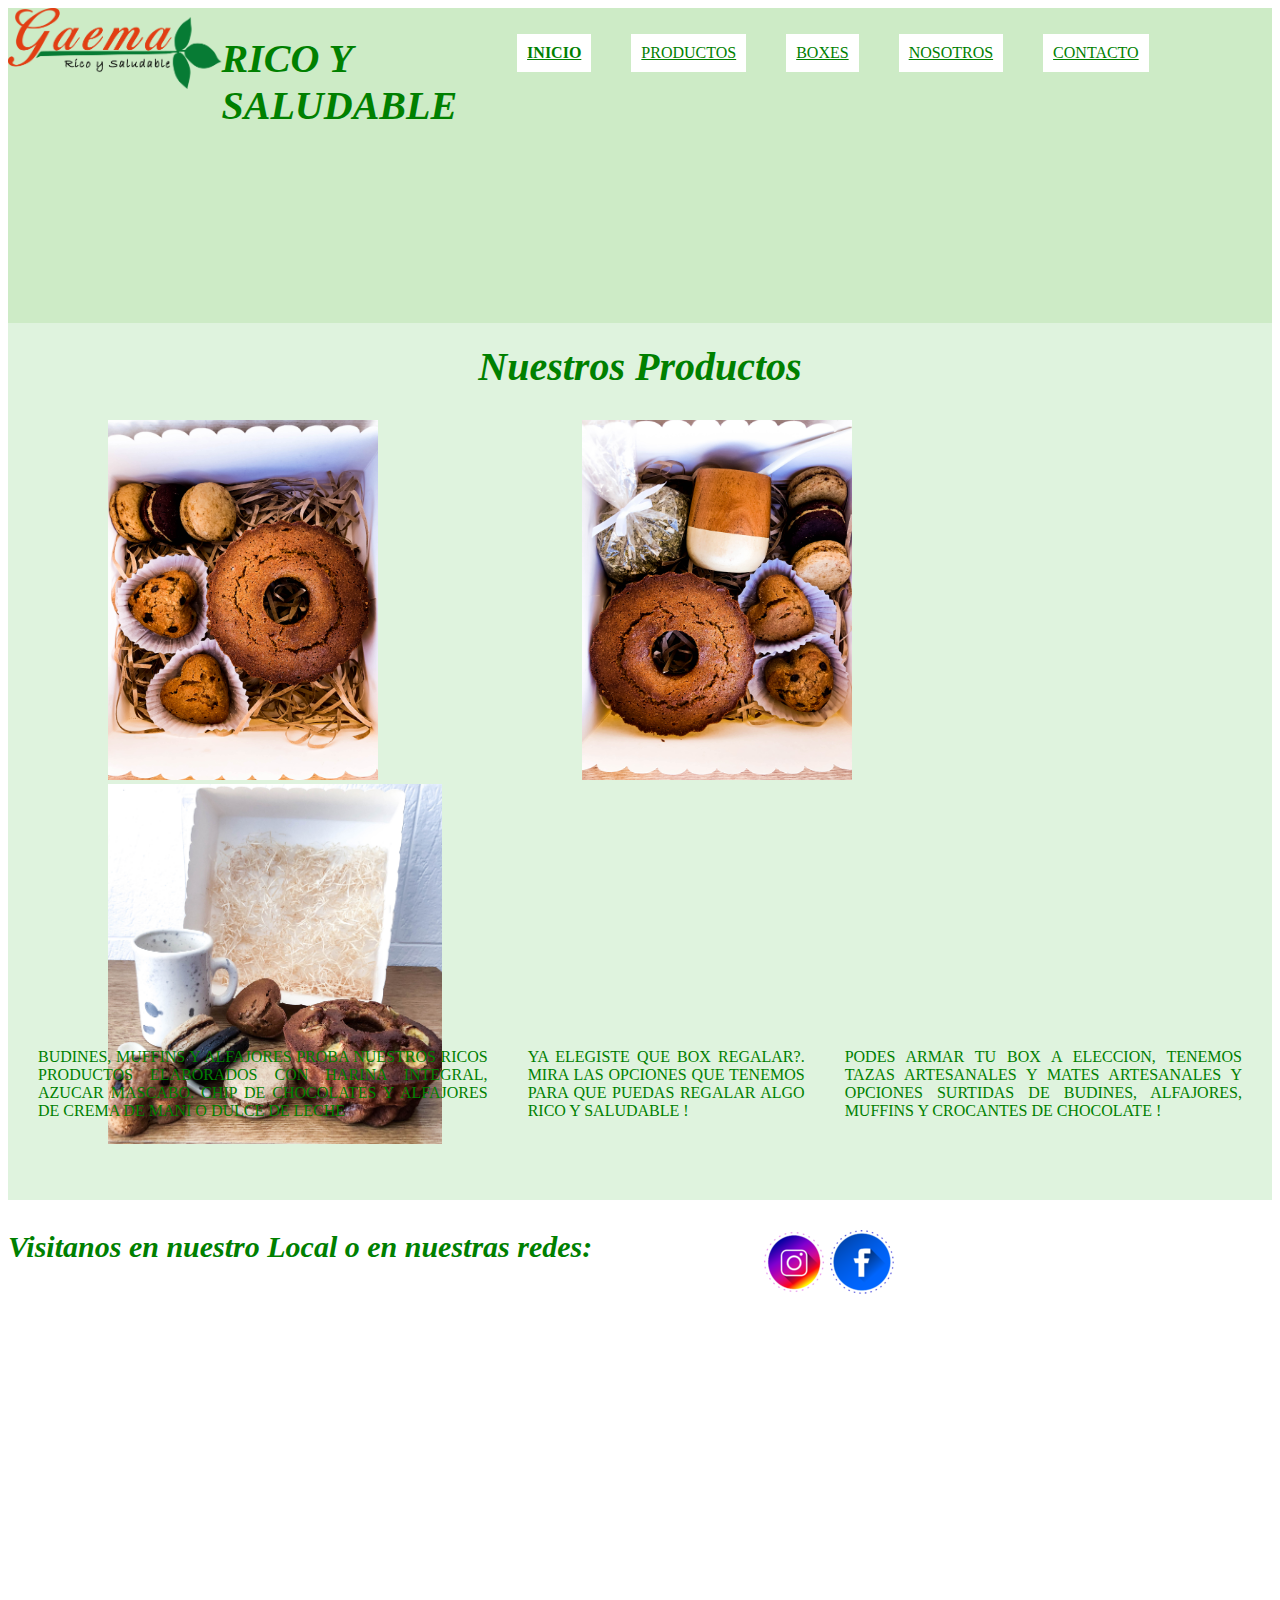
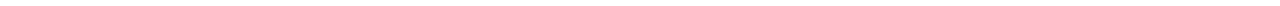
==== index.html @ e75de2e3 "Agregando archivos por primera vez" ====
<!DOCTYPE html>
<html lang="en">

<head>
    <meta charset="UTF-8">
    <meta http-equiv="X-UA-Compatible" content="IE=edge">
    <meta name="viewport" content="width=device-width, initial-scale=1.0">
    <link rel="stylesheet" href="./css/estilos.css">
    <title>3er Entregable</title>
</head>

<body>
    <header class="header">
        <a href="./index.html"><img src="./img/LOGO GAEMA-PNG.png" alt=""></a>
        <h1 class="h1">RICO Y SALUDABLE</h1>
        <div class="grilla">
            <div class="nav">
                <nav class="nav">
                    <ul>
                        <li class="nav__link--activo"> <a href="./index.html">INICIO</a></li>
                        <li> <a href="./productos.html">PRODUCTOS</a></li>
                        <Li> <a href="./boxes.html">BOXES</a></Li>
                        <li> <a href="./nosotros.html">NOSOTROS</a></li>
                        <Li> <a href="./contacto.html">CONTACTO</a></Li>
                    </ul>

                </nav>
            </div>

        </div>
    </header>
    <main>
        <section class="section1">
            <h2 class="h2">Nuestros Productos</h2>
            <div>
                <img class="img" src="./img/IMG_8747.jpg" alt="Imagen Producto 1">
                <img class="img" src="./img/IMG_8741.jpg" alt="Imagen Producto 2">
                <img class="img" src="./img/IMG_0902.jpg" alt="Imagen Producto 3">
            </div>
        </section>
        <section class="section2">
            <p> BUDINES, MUFFINS y ALFAJORES PROBA NUESTROS RICOS PRODUCTOS ELABORADOS CON HARINA
                INTEGRAL, AZUCAR MASCABO. CHIP DE CHOCOLATES Y ALFAJORES DE CREMA DE MANI O DULCE DE LECHE</p>
            <p> YA ELEGISTE QUE BOX REGALAR?. MIRA LAS OPCIONES QUE TENEMOS PARA QUE PUEDAS REGALAR ALGO
                RICO Y SALUDABLE !</p>
            <p> PODES ARMAR TU BOX A ELECCION, TENEMOS TAZAS ARTESANALES Y MATES ARTESANALES Y OPCIONES
                SURTIDAS DE BUDINES, ALFAJORES, MUFFINS Y CROCANTES DE CHOCOLATE !</p>

        </section>


    </main>

    </main>

    <footer class="pie">

        <h3 class="h3">Visitanos en nuestro Local o en nuestras redes: </h3>

        <iframe
            src="https://www.google.com/maps/embed?pb=!1m18!1m12!1m3!1d3284.579534580469!2d-58.398945885394575!3d-34.589504180463194!2m3!1f0!2f0!3f0!3m2!1i1024!2i768!4f13.1!3m3!1m2!1s0x95bcca98579cd09b%3A0xbaa775ce5467eb5c!2sAzcu%C3%A9naga%201700%2C%20C1126%20CABA!5e0!3m2!1ses!2sar!4v1639329664863!5m2!1ses!2sar"
            width="400" height="300" style="border:0;" allowfullscreen="" loading="lazy"></iframe>

        <div class="div">
            <a href="https://www.instagram.com/" target="_blank"> <img src="./img/logo_insta.png" alt=""></a>
            <a href="https://es-la.facebook.com/" target="_blank"> <img src="./img/logo_face.png" alt=""> </a>

    </footer>
</body>

</html>
---- css/estilos.css ----
.grilla {
    display: grid;
    grid-template-columns: 1fr 1.1fr 0.9fr;
    grid-template-rows: 1fr 1fr 1fr 1fr;
    gap: 0px 0px;
    grid-auto-flow: row;
    grid-template-areas:
        "nav header header"
        "section1 section1 section1"
        "section2 section2 section2"
        "footer footer footer";
    grid-column-gap: 2%;
    grid-row-gap: 2%;
    justify-items: stretch;
    align-items: stretch;
}

.header {
    background-color: rgb(205, 235, 198);
    grid-area: header;
    height: 35vh;
    display: flex;
    justify-content: stretch;


}

.header img {
    height: 9vh;
    justify-content: space-between;
    justify-content: stretch;

}

.header nav {
    background-color: rgb(205, 235, 198);
    grid-area: nav;
    align-content: stretch;
    align-items: stretch;


}

.header ul {
    display: flex;
    flex-direction: row;
    list-style: none;
    justify-content: center;

}

.header li {
    display: flex;
    margin: 10px 20px;
    background-color: white;
    padding: 10px;
    color: green;

}

.h1 {
    color: green;
    font-style: italic;
    font-size: 40px;
    font-family: fantasy;

}

.nav__link--activo {
    color: green;
    font-weight: bold;

}

.section1 {

    background-color: rgb(223, 243, 222);
    display: flex;
    flex-direction: column;
    height: 70vh;
    align-items: center
}

.section1 h2 {
    display: row;
    text-align: center;
    height: 150vh;
    margin-top: 20px;
    margin-bottom: 30px;
    color: green;
    font-style: italic;
    font-size: 40px;
    font-family: fantasy;

}

.section1 h3 {
    display: row;
    text-align: center;
    height: 50vh;
    margin-top: 10px;
    margin-bottom: 10px;
    color: green;
    font-style: italic;
    font-size: 20px;
    font-family: fantasy;

}

.section1 img {
    display: flex;
    justify-content: center;
    align-items: stretch;
    height: 40vh;
    margin: 0px 150px;


}

.section1 div img {
    display: inline-block;
    align-items: center;
    justify-content: center;
    height: 40vh;
    margin: 0px 100px;

}


.fotoBox {
    display: flex;
    align-items: center;
    justify-content: center;
    height: 30vh;
    margin: 0px 50px;
    margin-top: 30px;

}

.section1 p {
    max-width: 100%;
    min-width: 250px;
    text-align: justify;
    color: green;
    font-size: 20px;

}

.section2 {
    grid-area: section2;
    background-color: rgb(223, 243, 222);
    font-size: medium;
    color: green;
    text-transform: capitalize;
    padding: 10px;
    padding-top: 75px;
    display: flex;
    flex-wrap: nowrap;
    justify-content: space-around;
    align-items: center;

}

a {
    color: green;
}

.section2 p {
    max-width: 100%;
    min-width: 250px;
    margin: 20px;
    text-align: justify;
    padding-bottom: 50px;
}

.nosotros {
    margin: 20px;
    display: flex;
}

.nosotros p {
    max-width: 500px;
    min-width: 250px;
    margin: 10px
}


.pie {
    color: white;
}

.pie div {
    display: inline;
    position: relative;
    bottom: 300px;
    left: 350px;
}

.pie h3 {
    color: green;
    font-style: italic;
    font-size: 30px;
    font-family: cursive;
    text-align: left;

}


/*media QR*/
/*tamaño Tablet*/
@media (max-width: 1000px) {
    .grilla {
        display: grid;
        grid-template-columns: 1fr 1fr;
        grid-template-rows: 1fr 1fr 1fr 1fr;
        gap: 0px 0px;
        grid-auto-flow: row;
        grid-template-areas:
            "nav header"
            "section1 section1"
            "section2 section2"
            "footer footer";
        grid-column-gap: 2%;
        grid-row-gap: 2%;
        justify-items: stretch;
        align-items: stretch;
    }


    .section1 {
        height: 50vh;
        align-items: center;
    }

    .header {
        height: 60vh;
    }

    .header ul {
        flex-direction: column;
        list-style: none;
        justify-content: right;

    }

    .header li {
        display: flex;
        margin: 10px 10px;
        background-color: white;
        padding: 3px;
        color: green;

    }

    .h1 {
        color: green;
        font-style: italic;
        font-size: 30px;
        font-family: fantasy;

    }

    .nav__link--activo {
        color: green;
        font-weight: bold;

    }

        .section1 p {
        max-width: 400px;
        align-items: center;
    }

    .section1 div img {
        display: inline-block;
        align-items: center;
        justify-content: center;
        height: 30vh;
        margin: 0px 50px;
    }


    .section2 {
        padding: 30px;
        padding-top: 100;
        display: flex;
        flex-wrap: wrap;

    }

    
    .pie iframe {
        display: none;
    }

    .pie h3 {
        font-size: 10px;
    }

    .pie div {
        border-top: 0px;
        border-left: 0px;
        bottom: 20px;
        left: 350px;
    }

}

/* tamaño celular*/
@media (max-width: 615px) {
    .grilla {
        display: grid;
        grid-template-columns: 1fr 1fr;
        grid-template-rows: 1fr 1fr 1fr 1fr;
        gap: 0px 0px;
        grid-auto-flow: row;
        grid-template-areas:
            "nav header"
            "section1"
            "section2"
            "footer footer";
        grid-column-gap: 2%;
        grid-row-gap: 2%;
        justify-items: stretch;
        align-items: stretch;
    }

    .header {
        flex-direction: column;
        height: 95vh;
    }

    .section1 div img {
        display:none;
        
    }

    .section2 {
        height: 450px;
    }

    .section2 p {
        min-width: 250px;
        margin: 20px;
        text-align: justify;
        padding-bottom: 10px;
        font-size: 15px;
    }

    .nosotros p {
        max-width: 250px;
        min-width: 150px;
        margin: 0px
    }
    
    .mensaje p{
        max-width: 150px;
        min-width: 80px;
        margin-left: 0px ;
    }
    .pie iframe {
        display: none;
    }

    .pie h3 {
        font-size: 15px;
    }

    .pie div {
        display: flex;
        bottom: 10px;
        left: 15px;
    }

}
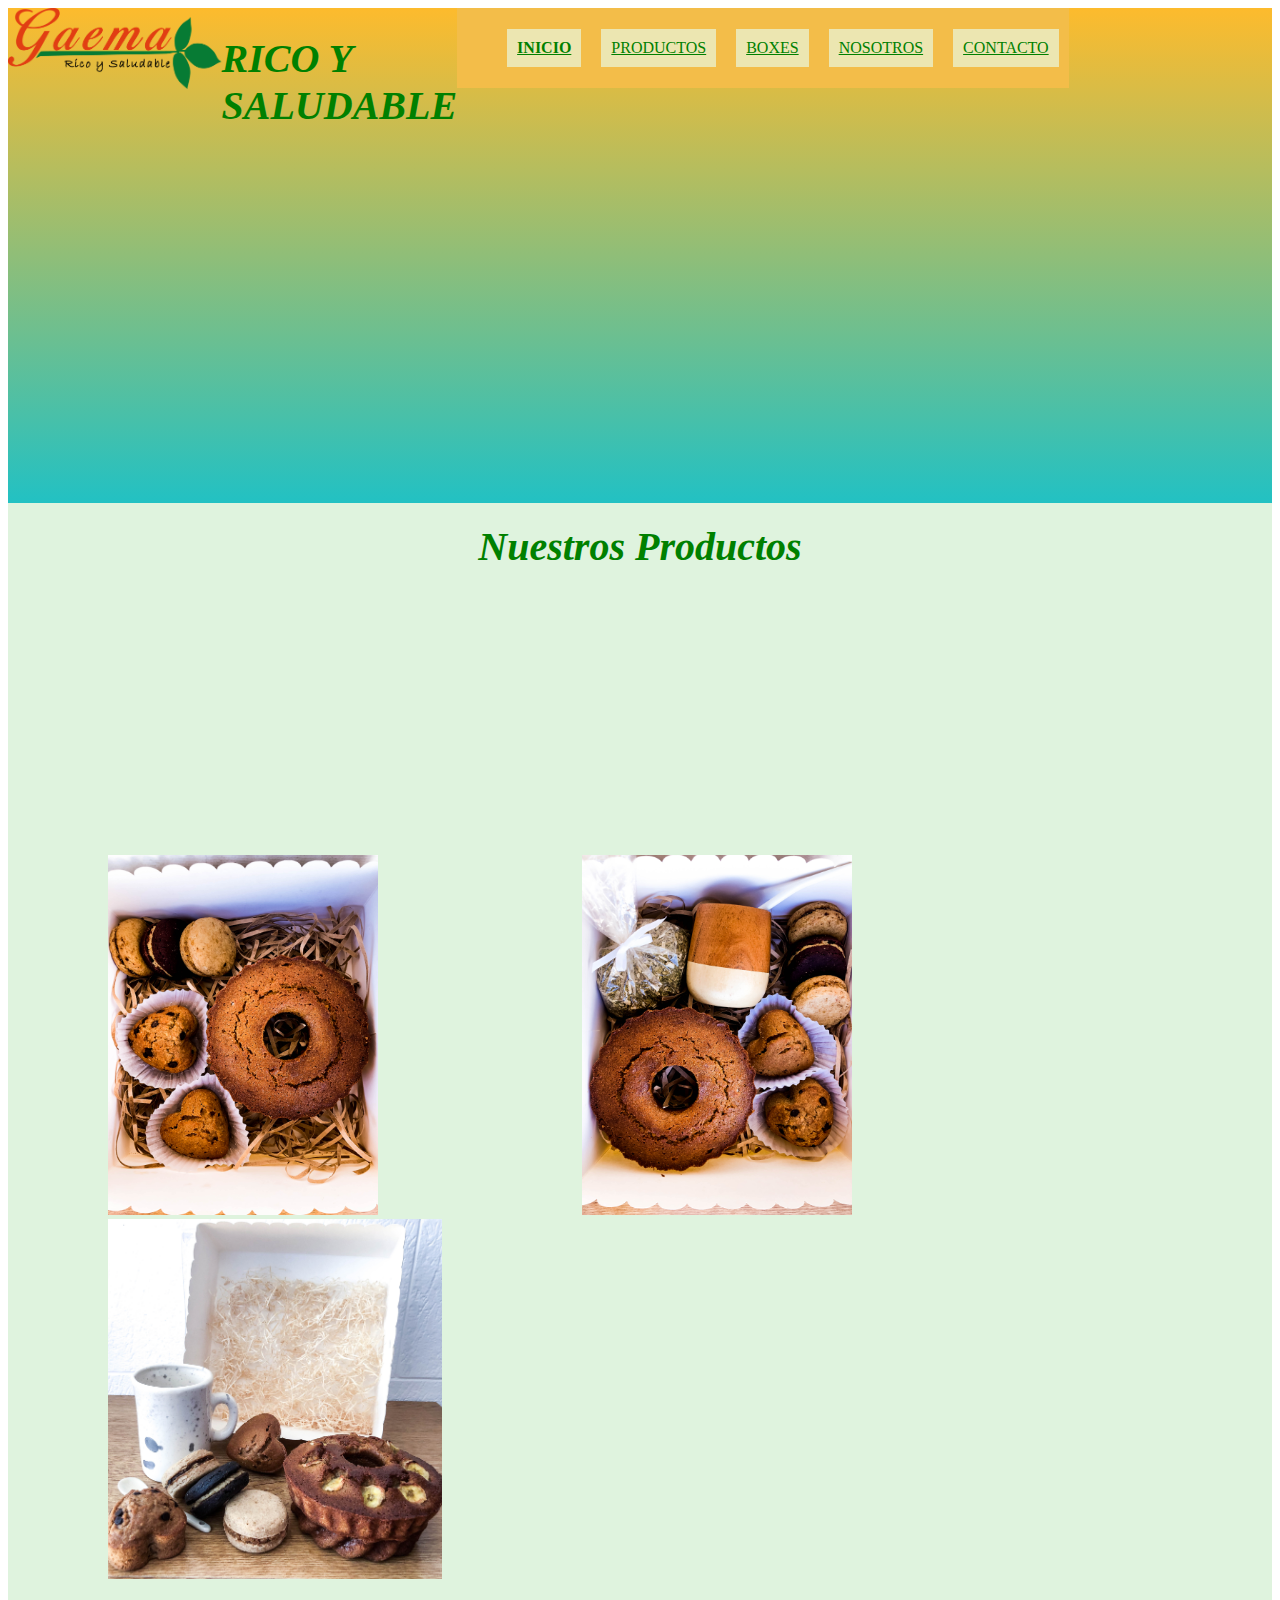
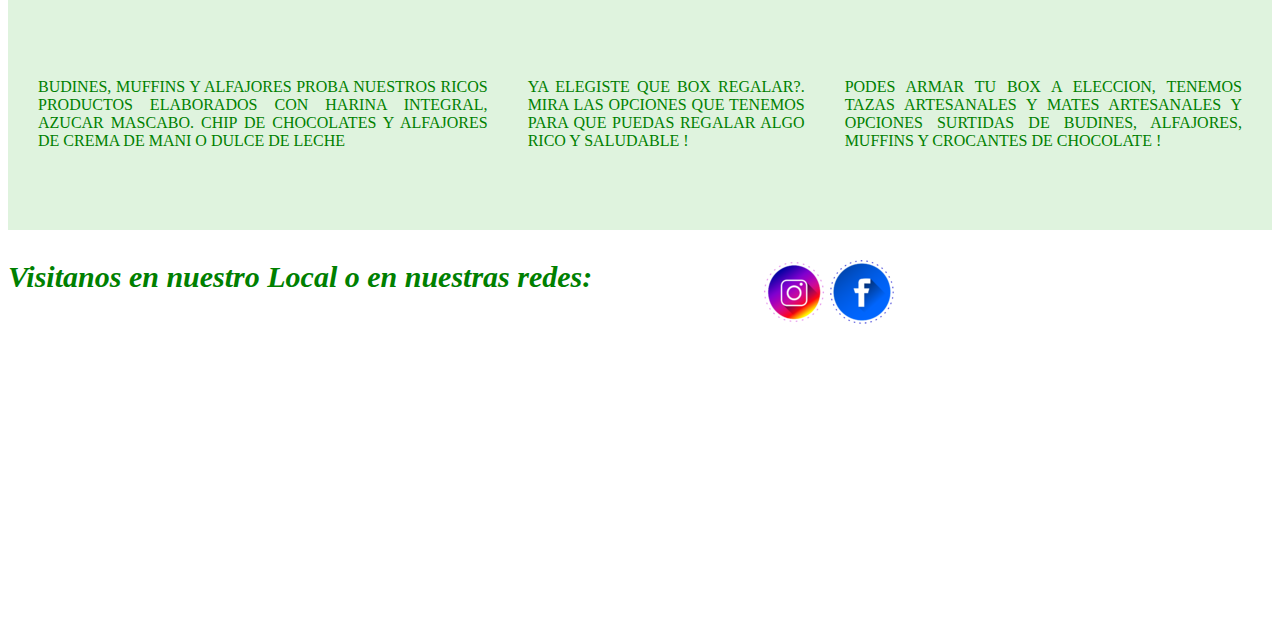
==== commit 07377267: "agrego las animaciones" ====
--- a/index.html
+++ b/index.html
@@ -6,7 +6,7 @@
     <meta http-equiv="X-UA-Compatible" content="IE=edge">
     <meta name="viewport" content="width=device-width, initial-scale=1.0">
     <link rel="stylesheet" href="./css/estilos.css">
-    <title>3er Entregable</title>
+    <title>animaciones</title>
 </head>
 
 <body>
--- a/css/estilos.css
+++ b/css/estilos.css
@@ -16,9 +16,10 @@
 }
 
 .header {
-    background-color: rgb(205, 235, 198);
+   
+    background: linear-gradient(0deg ,rgba(34,193,195,1) 0%, rgba(253,187,45,1) 100%);
     grid-area: header;
-    height: 35vh;
+    height: 25vh;
     display: flex;
     justify-content: stretch;
 
@@ -33,7 +34,8 @@
 }
 
 .header nav {
-    background-color: rgb(205, 235, 198);
+   
+    background: rgb(243, 189, 73);
     grid-area: nav;
     align-content: stretch;
     align-items: stretch;
@@ -51,8 +53,8 @@
 
 .header li {
     display: flex;
-    margin: 10px 20px;
-    background-color: white;
+    margin: 5px 10px;
+    background-color: rgb(236, 230, 177);
     padding: 10px;
     color: green;
 
@@ -64,11 +66,12 @@
     font-size: 40px;
     font-family: fantasy;
 
+    
 }
 
 .nav__link--activo {
     color: green;
-    font-weight: bold;
+    font-weight:bold;
 
 }
 
@@ -77,7 +80,7 @@
     background-color: rgb(223, 243, 222);
     display: flex;
     flex-direction: column;
-    height: 70vh;
+    height: 100vh;
     align-items: center
 }
 
@@ -91,8 +94,11 @@
     font-style: italic;
     font-size: 40px;
     font-family: fantasy;
-
-}
+   
+
+}
+
+
 
 .section1 h3 {
     display: row;
@@ -108,13 +114,34 @@
 }
 
 .section1 img {
+    
     display: flex;
     justify-content: center;
     align-items: stretch;
     height: 40vh;
     margin: 0px 150px;
-
-
+    animation-name: agrandado;
+    animation-iteration-count: infinite;
+    animation-duration: 10s;
+}
+
+@keyframes agrandado {
+    0% {
+        height: 150px;
+    }
+    25%{
+        height: 200px;
+    }
+    50%{
+        height: 250px;
+    }
+    75%{
+        height: 200px;
+    }
+    100%{
+          height: 150px;
+        }
+    
 }
 
 .section1 div img {
@@ -123,6 +150,7 @@
     justify-content: center;
     height: 40vh;
     margin: 0px 100px;
+   
 
 }
 
@@ -158,7 +186,7 @@
     flex-wrap: nowrap;
     justify-content: space-around;
     align-items: center;
-
+    
 }
 
 a {
@@ -173,7 +201,13 @@
     padding-bottom: 50px;
 }
 
+.contacto{
+    width: 75px;
+    display: flex;
+    flex-direction: column;
+}
 .nosotros {
+    
     margin: 20px;
     display: flex;
 }
@@ -186,7 +220,8 @@
 
 
 .pie {
-    color: white;
+    background: white
+  
 }
 
 .pie div {
@@ -207,6 +242,39 @@
 
 
 /*media QR*/
+/*Tamaño Laptop*/
+@media (max-width: 1150px) {
+    @keyframes agrandado {
+        0% {
+            height: 80px;
+        }
+        25%{
+            height: 100px;
+        }
+        50%{
+            height: 120px;
+        }
+        75%{
+            height: 100px;
+        }
+        100%{
+              height: 80px;
+            }
+        
+    }
+
+}
+
+.header {
+   
+        height: 55vh;
+}
+
+.section1 {
+    height: 120vh;
+    
+}
+
 /*tamaño Tablet*/
 @media (max-width: 1000px) {
     .grilla {
@@ -228,26 +296,26 @@
 
 
     .section1 {
-        height: 50vh;
+        height: 80vh;
         align-items: center;
     }
 
     .header {
-        height: 60vh;
+        height: 90vh;
     }
 
     .header ul {
         flex-direction: column;
         list-style: none;
-        justify-content: right;
+        justify-content: center;
 
     }
 
     .header li {
         display: flex;
-        margin: 10px 10px;
+        margin: 2px 2px;
         background-color: white;
-        padding: 3px;
+        padding: 5px;
         color: green;
 
     }
@@ -255,7 +323,7 @@
     .h1 {
         color: green;
         font-style: italic;
-        font-size: 30px;
+        font-size: 25px;
         font-family: fantasy;
 
     }
@@ -267,7 +335,7 @@
     }
 
         .section1 p {
-        max-width: 400px;
+        max-width: 200px;
         align-items: center;
     }
 
@@ -279,16 +347,51 @@
         margin: 0px 50px;
     }
 
+    @keyframes agrandado {
+        0% {
+            height: 50px;
+        }
+        25%{
+            height: 80px;
+        }
+        50%{
+            height: 100px;
+        }
+        75%{
+            height: 90px;
+        }
+        100%{
+              height: 50px;
+            }
+        }
+    
+    
 
     .section2 {
         padding: 30px;
         padding-top: 100;
         display: flex;
         flex-wrap: wrap;
-
-    }
-
-    
+        height: 150vh;
+
+    }
+
+    .contacto{
+        display: flex;
+         flex-direction: row;
+        
+    }
+
+    .nosotros{
+        height: 60hv;
+    }
+
+    .registrotext {
+        width: 200px;
+        display: flex;
+        flex-direction: column;
+        
+    }
     .pie iframe {
         display: none;
     }
@@ -302,6 +405,13 @@
         border-left: 0px;
         bottom: 20px;
         left: 350px;
+    }
+
+}
+@media (max-width: 900px) {
+    .section2 {
+               height: 200vh;
+
     }
 
 }
@@ -325,9 +435,15 @@
         align-items: stretch;
     }
 
+    .section1 {
+      
+        height: 100vh;
+        
+    }
+
     .header {
         flex-direction: column;
-        height: 95vh;
+        height: 100vh;
     }
 
     .section1 div img {
@@ -336,14 +452,14 @@
     }
 
     .section2 {
-        height: 450px;
+        height: 100vh;
     }
 
     .section2 p {
-        min-width: 250px;
-        margin: 20px;
-        text-align: justify;
-        padding-bottom: 10px;
+        min-width: 200px;
+        margin: 10px;
+        text-align: center;
+        padding-bottom: 0px;
         font-size: 15px;
     }
 
@@ -357,6 +473,7 @@
         max-width: 150px;
         min-width: 80px;
         margin-left: 0px ;
+       
     }
     .pie iframe {
         display: none;
@@ -371,5 +488,4 @@
         bottom: 10px;
         left: 15px;
     }
-
-}+}
